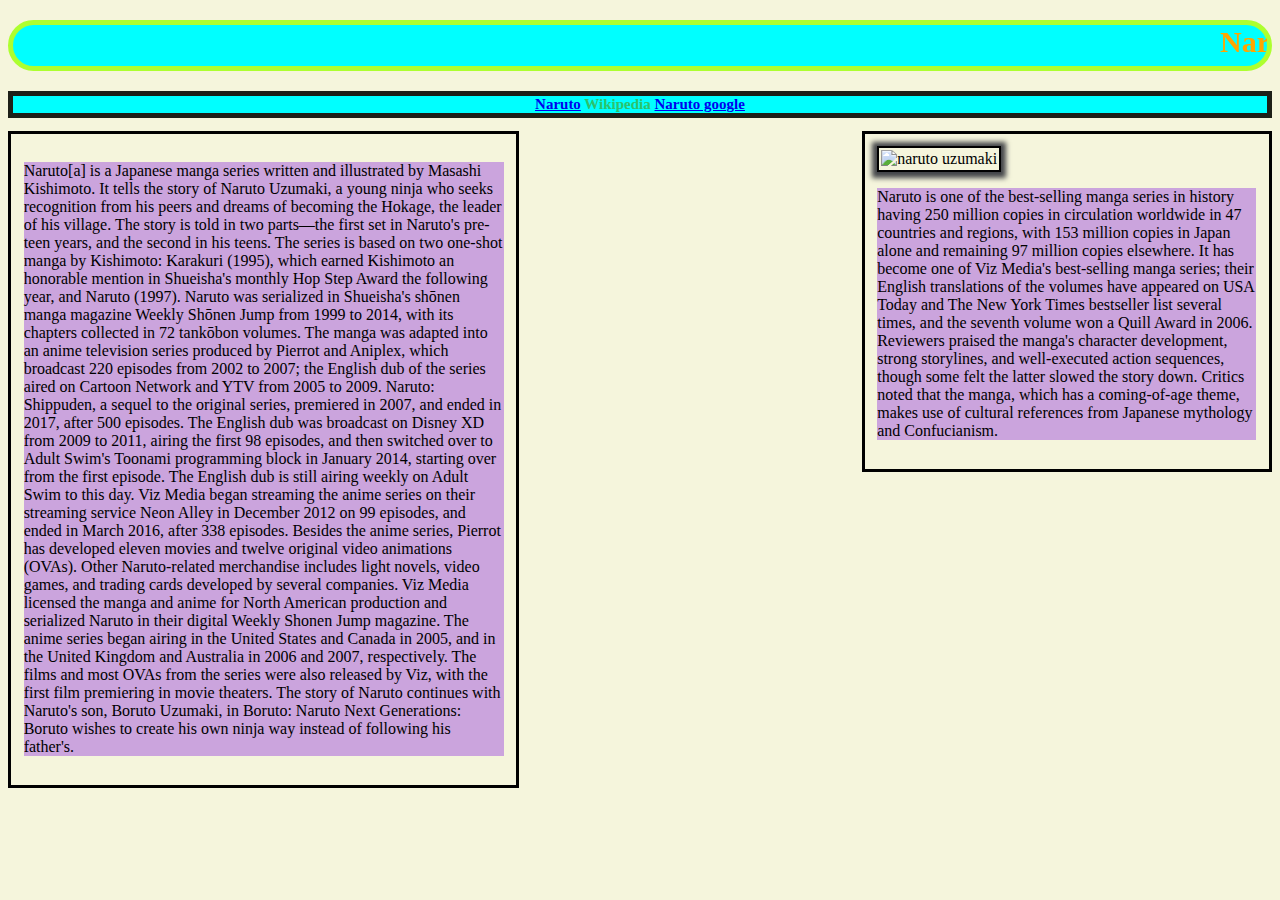
==== css/naruto.html @ 80f8f6eb "Basic Css is complate" ====
<!DOCTYPE html>
<html lang="en">

<head>

    <title>Css day 2</title>

    <link rel="stylesheet" href="style.css">
</head>

<body >
    <h1>
        <marquee>
            Naruto Uzumaki </marquee>
    </h1>
    <h2><a href="https://en.wikipedia.org/wiki/Naruto" target="_blank"> Naruto</a>  Wikipedia          <a
            href="https://www.google.com/search?q=naruto&rlz=1C1ONGR_enIN1038IN1038&oq=&aqs=chrome.3.69i59i450l8.5949561j0j15&sourceid=chrome&ie=UTF-8"> Naruto google</a>
    </h2>
    <div class="leftdiv">
        <p>
            Naruto[a] is a Japanese manga series written and illustrated by Masashi Kishimoto. It tells the story of
            Naruto Uzumaki, a young ninja who seeks recognition from his peers and dreams of becoming the Hokage, the
            leader of his village. The story is told in two parts—the first set in Naruto's pre-teen years, and the
            second in his teens. The series is based on two one-shot manga by Kishimoto: Karakuri (1995), which earned
            Kishimoto an honorable mention in Shueisha's monthly Hop Step Award the following year, and Naruto (1997).

            Naruto was serialized in Shueisha's shōnen manga magazine Weekly Shōnen Jump from 1999 to 2014, with its
            chapters collected in 72 tankōbon volumes. The manga was adapted into an anime television series produced by
            Pierrot and Aniplex, which broadcast 220 episodes from 2002 to 2007; the English dub of the series aired on
            Cartoon Network and YTV from 2005 to 2009. Naruto: Shippuden, a sequel to the original series, premiered in
            2007, and ended in 2017, after 500 episodes. The English dub was broadcast on Disney XD from 2009 to 2011,
            airing the first 98 episodes, and then switched over to Adult Swim's Toonami programming block in January
            2014, starting over from the first episode. The English dub is still airing weekly on Adult Swim to this
            day. Viz Media began streaming the anime series on their streaming service Neon Alley in December 2012 on 99
            episodes, and ended in March 2016, after 338 episodes. Besides the anime series, Pierrot has developed
            eleven movies and twelve original video animations (OVAs). Other Naruto-related merchandise includes light
            novels, video games, and trading cards developed by several companies.

            Viz Media licensed the manga and anime for North American production and serialized Naruto in their digital
            Weekly Shonen Jump magazine. The anime series began airing in the United States and Canada in 2005, and in
            the United Kingdom and Australia in 2006 and 2007, respectively. The films and most OVAs from the series
            were also released by Viz, with the first film premiering in movie theaters. The story of Naruto continues
            with Naruto's son, Boruto Uzumaki, in Boruto: Naruto Next Generations: Boruto wishes to create his own ninja
            way instead of following his father's.
        </p>
    </div>
    <div class="rightdiv">

        <img src="//upload.wikimedia.org/wikipedia/en/thumb/9/94/NarutoCoverTankobon1.jpg/220px-NarutoCoverTankobon1.jpg"
            alt="naruto uzumaki">
        <p>Naruto is one of the best-selling manga series in history having 250 million copies in circulation worldwide
            in 47 countries and regions, with 153 million copies in Japan alone and remaining 97 million copies
            elsewhere. It has become one of Viz Media's best-selling manga series; their English translations of the
            volumes have appeared on USA Today and The New York Times bestseller list several times, and the seventh
            volume won a Quill Award in 2006. Reviewers praised the manga's character development, strong storylines,
            and well-executed action sequences, though some felt the latter slowed the story down. Critics noted that
            the manga, which has a coming-of-age theme, makes use of cultural references from Japanese mythology and
            Confucianism.</p>
    </div>

</body>

</html>
---- css/style.css ----
h1 {
    color: orange;
    background-color: aqua;
    border-radius: 120px;
    font-size: 30px;
    text-align: center;
    border: 5px solid greenyellow;
}

div {
    padding: 1%;
    color: black;
    background-color: 009900;
    width: 30%;
    border: solid black;
}

.rightdiv {
    float: right;
}

.leftdiv {
    float: left;
    width: 480px;
}

img {
    border: 2px solid;
    padding: 2px;
    box-shadow: 0px 1px 5px 5px rgb(67, 69, 73);
   ;
}
p{
    background-color: rgb(203, 164, 221);
    
}
h2 {
    color: rgb(45, 194, 107);
    background-color: aqua;
    
    font-size: 15px;
    text-align: center;
    border: 5px solid rgb(29, 32, 24);
}
body{
    background: beige;
}
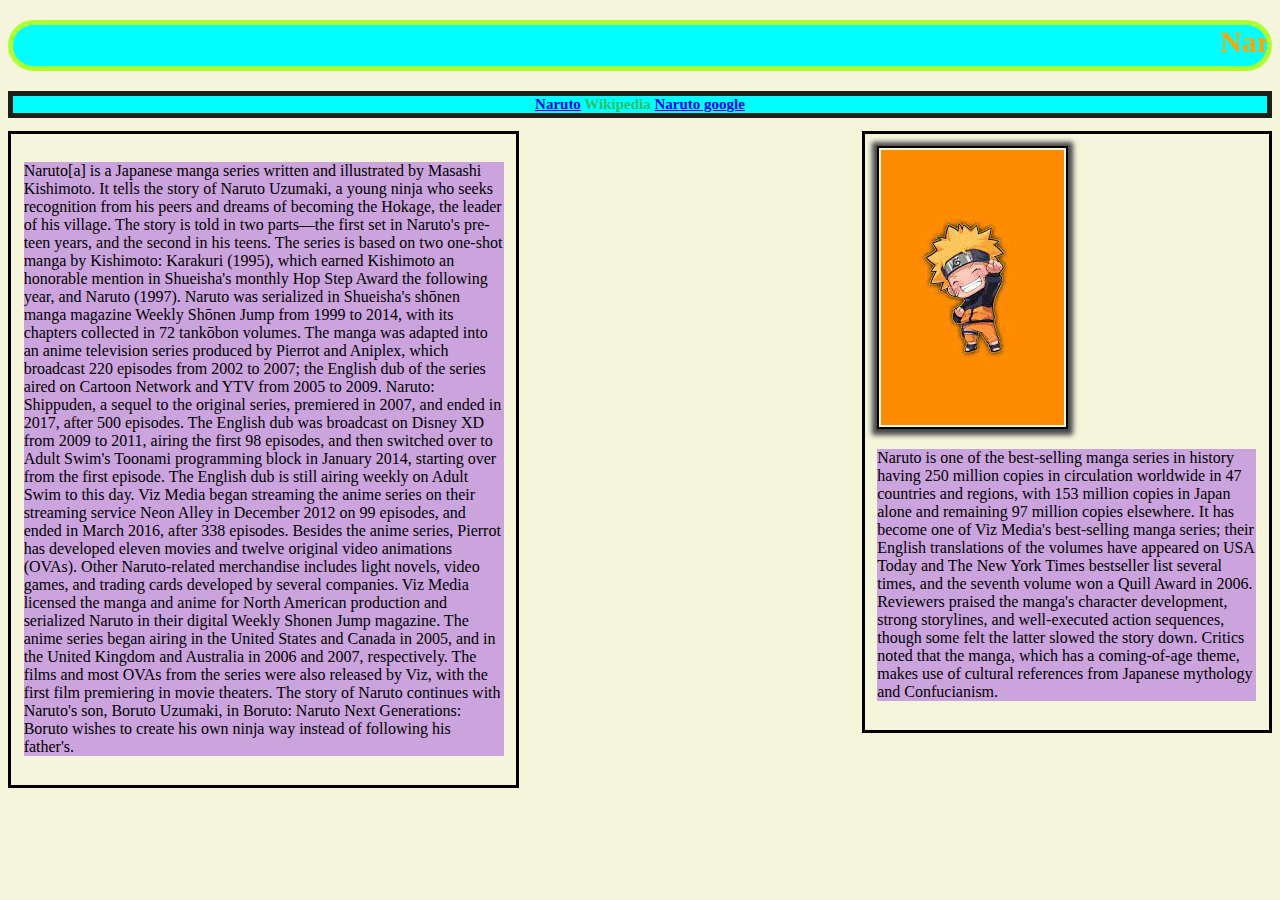
==== commit c3ee0c23: "new file add in javascript" ====
--- a/css/naruto.html
+++ b/css/naruto.html
@@ -46,7 +46,7 @@
     </div>
     <div class="rightdiv">
 
-        <img src="//upload.wikimedia.org/wikipedia/en/thumb/9/94/NarutoCoverTankobon1.jpg/220px-NarutoCoverTankobon1.jpg"
+        <img src="../images/naruto.jpeg"
             alt="naruto uzumaki">
         <p>Naruto is one of the best-selling manga series in history having 250 million copies in circulation worldwide
             in 47 countries and regions, with 153 million copies in Japan alone and remaining 97 million copies
--- a/css/style.css
+++ b/css/style.css
@@ -44,4 +44,4 @@
 }
 body{
     background: beige;
-}+}
